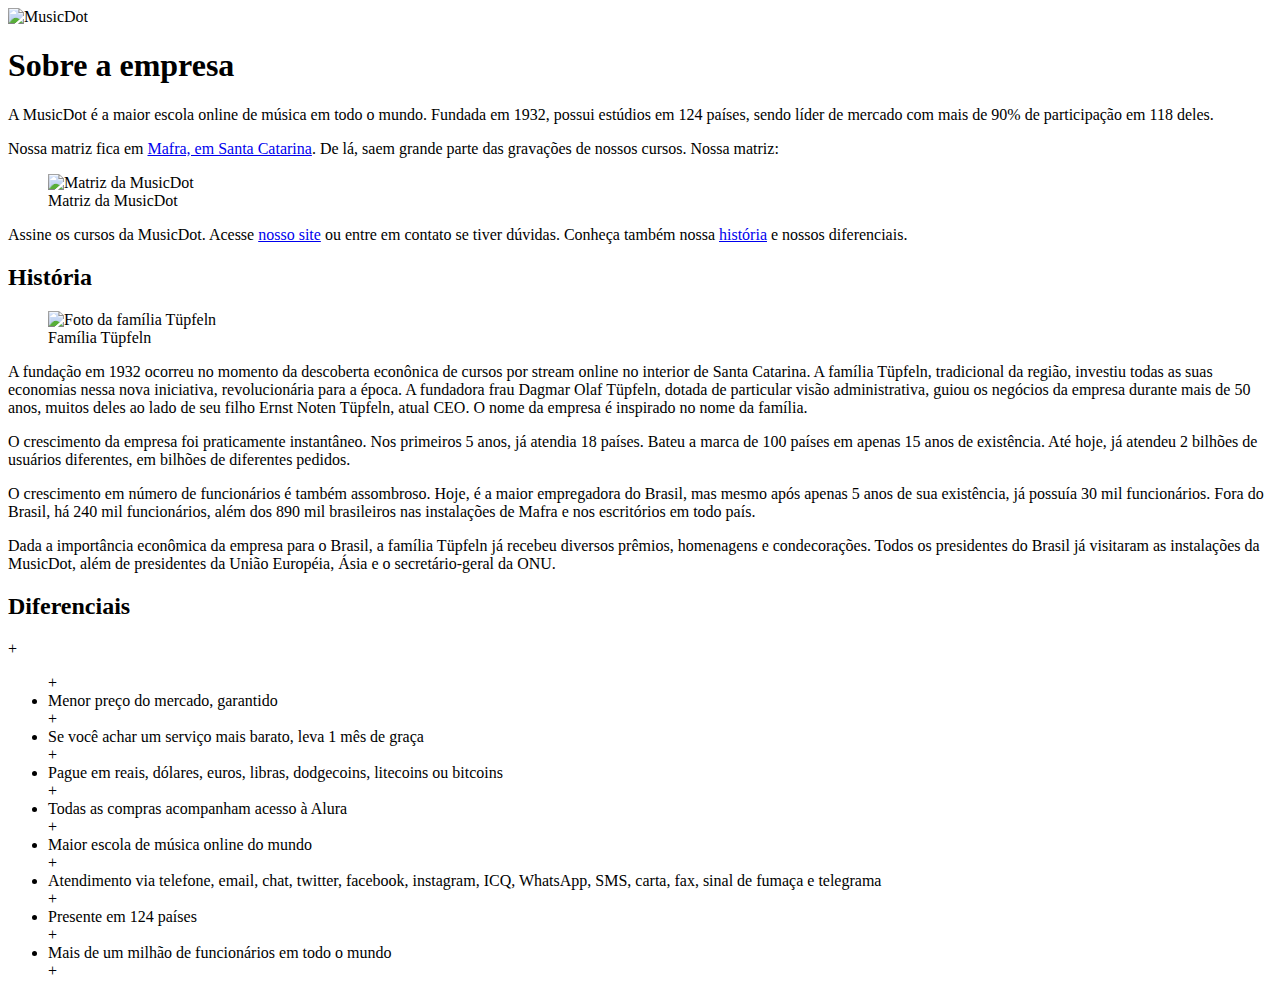
==== sobre.html @ b90bc163 "Update sobre.html" ====
<!DOCTYPE html>
<html lang="pt-br">
<head>
    <meta charset="UTF-8">
    <meta http-equiv="X-UA-Compatible" content="IE=edge">
    <meta name="viewport" content="width=device-width, initial-scale=1.0">
    <title>MusicDot | Sobre a empresa</title>
    <link rel="stylesheet" href="css/sobre.css">
    <link rel="icon" href="img/favicon.ico">
</head>
<body>
    <img src="img/logo.svg" alt="MusicDot">
    <h1>Sobre a empresa</h1>
    <p>A MusicDot é a maior escola online de música em todo o mundo. Fundada em 1932, possui estúdios em 124 países, sendo líder de mercado com mais de 90% de participação em 118 deles.</p>
    <p>Nossa matriz fica em <a target="_blank" href="https://maps.google.com.br/?q=190,GabrielDequech,Mafra,SC">Mafra, em Santa Catarina</a>. De lá, saem grande parte das gravações de nossos cursos. Nossa matriz:</p>

    <figure>
        <img src="img/matriz-musicdot.png" alt="Matriz da MusicDot">
        <figcaption>Matriz da MusicDot</figcaption>
    </figure>

    <p>Assine os cursos da MusicDot. Acesse <a href="index.html" target="_blank">nosso site</a> ou entre em contato se tiver dúvidas. Conheça também nossa <a href="#historia">história</a> e nossos diferenciais.</p>

    <h2>História</h2>

    <figure>
        <img src="img/familia-tupfeln.jpg" alt="Foto da família Tüpfeln">
        <figcaption>Família Tüpfeln</figcaption>
    </figure>

    <p>A fundação em 1932 ocorreu no momento da descoberta econônica de cursos por stream online no interior de Santa Catarina. A família Tüpfeln, tradicional da região, investiu todas as suas economias nessa nova iniciativa, revolucionária para a época. A fundadora frau Dagmar Olaf Tüpfeln, dotada de particular visão administrativa, guiou os negócios da empresa durante mais de 50 anos, muitos deles ao lado de seu filho Ernst Noten Tüpfeln, atual CEO. O nome da empresa é inspirado no nome da família.</p>
    <p>O crescimento da empresa foi praticamente instantâneo. Nos primeiros 5 anos, já atendia 18 países. Bateu a marca de 100 países em apenas 15 anos de existência. Até hoje, já atendeu 2 bilhões de usuários diferentes, em bilhões de diferentes pedidos.</p>
    <p>O crescimento em número de funcionários é também assombroso. Hoje, é a maior empregadora do Brasil, mas mesmo após apenas 5 anos de sua existência, já possuía 30 mil funcionários. Fora do Brasil, há 240 mil funcionários, além dos 890 mil brasileiros nas instalações de Mafra e nos escritórios em todo país.</p>
    <p>Dada a importância econômica da empresa para o Brasil, a família Tüpfeln já recebeu diversos prêmios, homenagens e condecorações. Todos os presidentes do Brasil já visitaram as instalações da MusicDot, além de presidentes da União Européia, Ásia e o secretário-geral da ONU.</p>

    <h2 id="diferenciais"> Diferenciais </h2>
    +    <ul>
    +      <li> Menor preço do mercado, garantido </li>
    +      <li> Se você achar um serviço mais barato, leva 1 mês de graça </li>
    +      <li> Pague em reais, dólares, euros, libras, dodgecoins, litecoins ou bitcoins </li>
    +      <li> Todas as compras acompanham acesso à Alura </li>
    +      <li> Maior escola de música online do mundo </li>
    +      <li> Atendimento via telefone, email, chat, twitter, facebook, instagram, ICQ, WhatsApp, SMS, carta, fax, sinal de fumaça e telegrama </li>
    +      <li> Presente em 124 países </li>
    +      <li> Mais de um milhão de funcionários em todo o mundo </li>
    +    </ul>
    
</body>
</html>
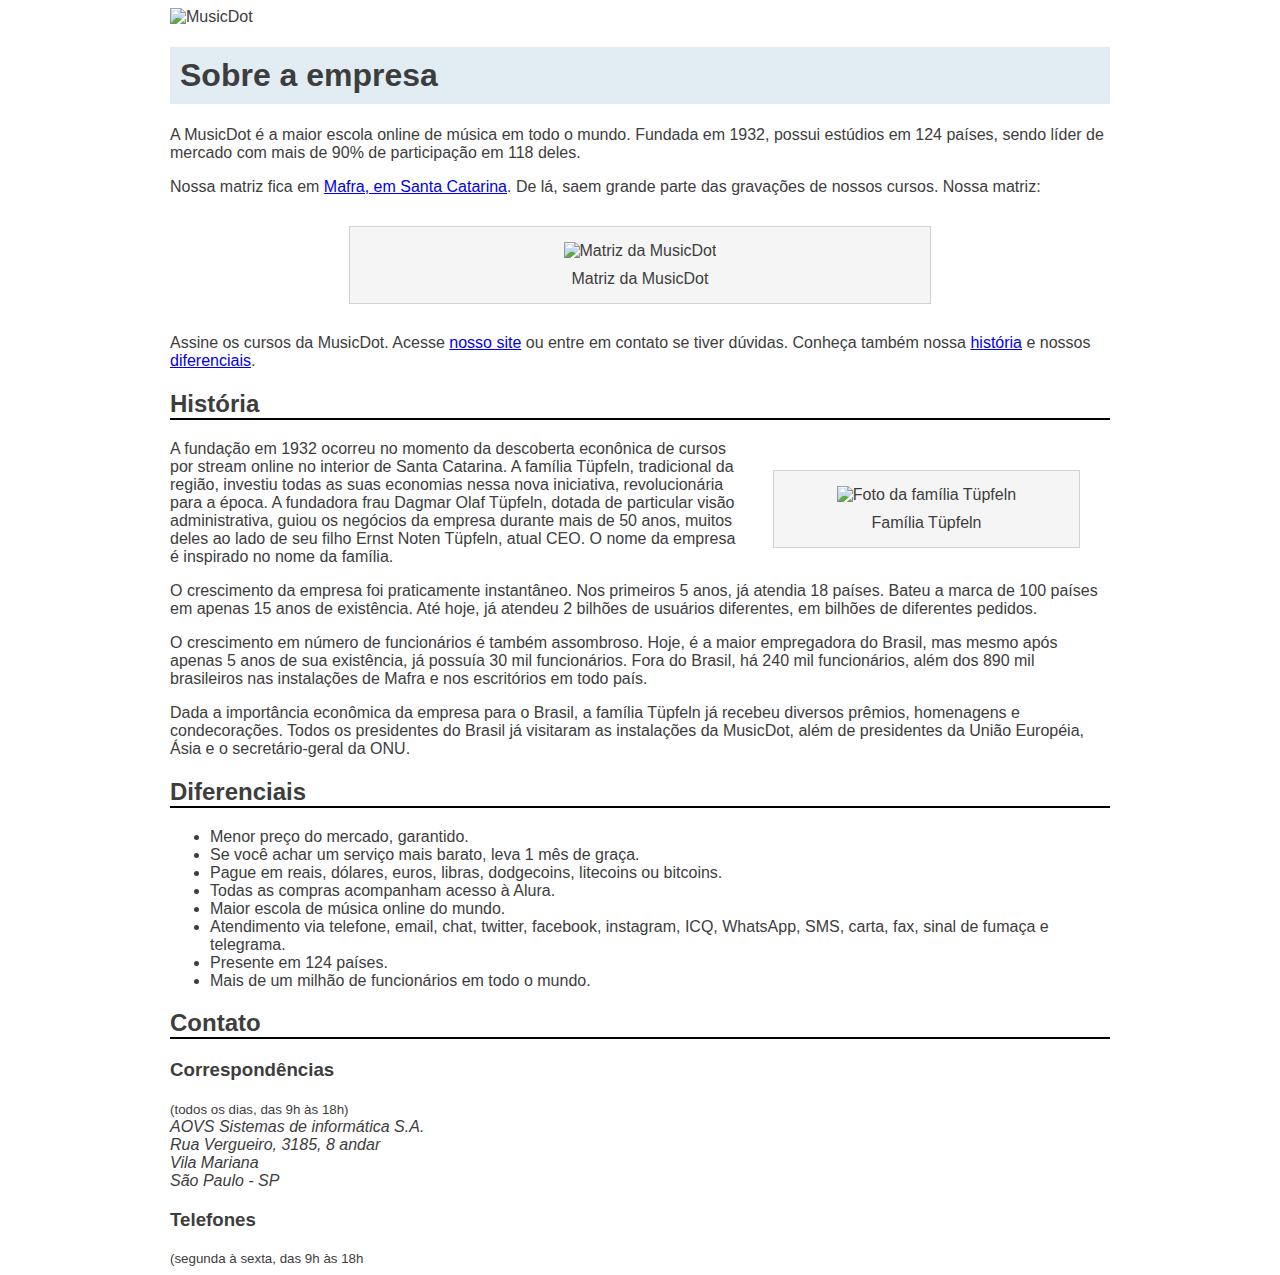
==== commit 419153bd: "." ====
--- a/sobre.html
+++ b/sobre.html
@@ -9,21 +9,22 @@
     <link rel="icon" href="img/favicon.ico">
 </head>
 <body>
+
     <img src="img/logo.svg" alt="MusicDot">
-    <h1>Sobre a empresa</h1>
+    <h1 class="titulo">Sobre a empresa</h1>
     <p>A MusicDot é a maior escola online de música em todo o mundo. Fundada em 1932, possui estúdios em 124 países, sendo líder de mercado com mais de 90% de participação em 118 deles.</p>
     <p>Nossa matriz fica em <a target="_blank" href="https://maps.google.com.br/?q=190,GabrielDequech,Mafra,SC">Mafra, em Santa Catarina</a>. De lá, saem grande parte das gravações de nossos cursos. Nossa matriz:</p>
 
-    <figure>
+    <figure class="matriz-musicdot">
         <img src="img/matriz-musicdot.png" alt="Matriz da MusicDot">
         <figcaption>Matriz da MusicDot</figcaption>
     </figure>
 
-    <p>Assine os cursos da MusicDot. Acesse <a href="index.html" target="_blank">nosso site</a> ou entre em contato se tiver dúvidas. Conheça também nossa <a href="#historia">história</a> e nossos diferenciais.</p>
+    <p>Assine os cursos da MusicDot. Acesse <a href="index.html" target="_blank">nosso site</a> ou entre em contato se tiver dúvidas. Conheça também nossa <a href="#historia">história</a> e nossos <a href="#diferenciais">diferenciais</a>.</p>
 
     <h2>História</h2>
 
-    <figure>
+    <figure class="familia-tupfeln">
         <img src="img/familia-tupfeln.jpg" alt="Foto da família Tüpfeln">
         <figcaption>Família Tüpfeln</figcaption>
     </figure>
@@ -33,17 +34,36 @@
     <p>O crescimento em número de funcionários é também assombroso. Hoje, é a maior empregadora do Brasil, mas mesmo após apenas 5 anos de sua existência, já possuía 30 mil funcionários. Fora do Brasil, há 240 mil funcionários, além dos 890 mil brasileiros nas instalações de Mafra e nos escritórios em todo país.</p>
     <p>Dada a importância econômica da empresa para o Brasil, a família Tüpfeln já recebeu diversos prêmios, homenagens e condecorações. Todos os presidentes do Brasil já visitaram as instalações da MusicDot, além de presidentes da União Européia, Ásia e o secretário-geral da ONU.</p>
 
-    <h2 id="diferenciais"> Diferenciais </h2>
-    +    <ul>
-    +      <li> Menor preço do mercado, garantido </li>
-    +      <li> Se você achar um serviço mais barato, leva 1 mês de graça </li>
-    +      <li> Pague em reais, dólares, euros, libras, dodgecoins, litecoins ou bitcoins </li>
-    +      <li> Todas as compras acompanham acesso à Alura </li>
-    +      <li> Maior escola de música online do mundo </li>
-    +      <li> Atendimento via telefone, email, chat, twitter, facebook, instagram, ICQ, WhatsApp, SMS, carta, fax, sinal de fumaça e telegrama </li>
-    +      <li> Presente em 124 países </li>
-    +      <li> Mais de um milhão de funcionários em todo o mundo </li>
-    +    </ul>
+    <h2 id="diferenciais" class="subtitulo"> Diferenciais </h2>
+    <ul>
+        <li> Menor preço do mercado, garantido. </li>
+        <li> Se você achar um serviço mais barato, leva 1 mês de graça. </li>
+        <li> Pague em reais, dólares, euros, libras, dodgecoins, litecoins ou bitcoins. </li>
+        <li> Todas as compras acompanham acesso à Alura. </li>
+        <li> Maior escola de música online do mundo. </li>
+        <li> Atendimento via telefone, email, chat, twitter, facebook, instagram, ICQ, WhatsApp, SMS, carta, fax, sinal de fumaça e telegrama. </li>
+        <li> Presente em 124 países. </li>
+        <li> Mais de um milhão de funcionários em todo o mundo. </li>
+    </ul>
     
+    <h2 class="titulo">
+        Contato
+    </h2>
+
+    <h3>Correspondências</h3>
+    <small>(todos os dias, das 9h às 18h)</small>
+
+    <address>
+        AOVS Sistemas de informática S.A.
+        <br>
+        Rua Vergueiro, 3185, 8 andar
+        <br>
+        Vila Mariana
+        <br>
+        São Paulo - SP
+    </address>
+
+    <h3>Telefones</h3>
+    <small>(segunda à sexta, das 9h às 18h</small>
 </body>
 </html>--- a/css/sobre.css
+++ b/css/sobre.css
@@ -0,0 +1,43 @@
+body{
+    font-family: Arial, Helvetica, sans-serif;
+    color: #3d3d3d;
+    width: 940px;
+    margin-left: auto;
+    margin-right: auto;
+}
+
+h1{
+    background-color: #e1edf2;
+    padding: 10px;
+}
+
+h2{
+    border-bottom: 2px solid black;
+}
+
+figure{
+    text-align: center;
+    background-color: whitesmoke;
+    border: 1px solid lightgray;
+    margin: 30px;
+    padding: 15px;
+}
+
+fig img{
+    width: 100%;
+}
+
+figcaption{
+    margin-top: 10px;
+}
+
+.matriz-musicdot{
+    width: 550px;
+    margin-left: auto;
+    margin-right: auto  ;
+}
+
+.familia-tupfeln{
+    width: 275px;
+    float: right;
+}